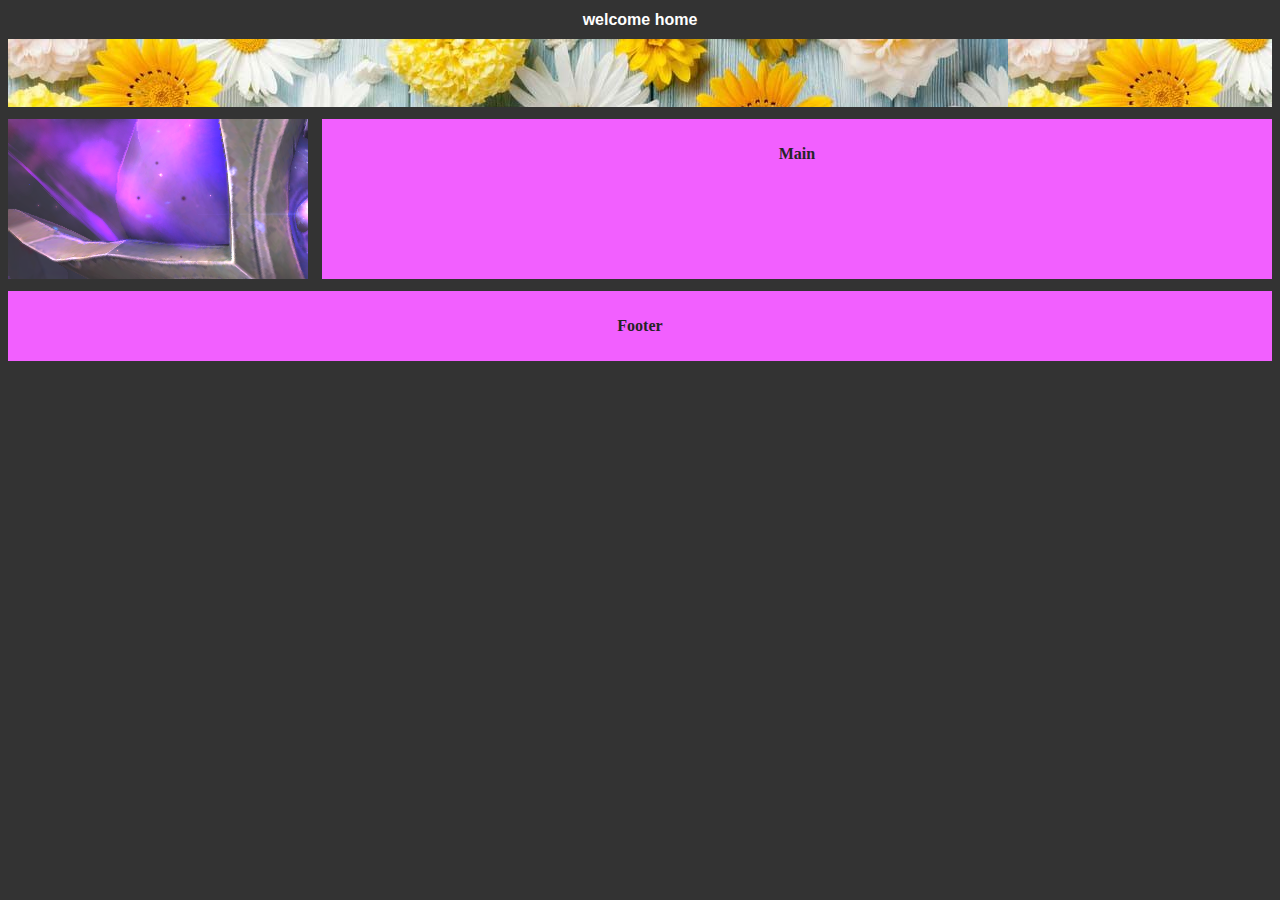
==== 22DH03009_0110_E1/MyCSS/index.html @ ebf9504a "101423" ====
<!DOCTYPE html>
<html lang="en">

<head>
    <meta charset="UTF-8">
    <meta name="viewport" content="width=device-width, initial-scale=1.0">
    <title>Css</title>
    <link rel="stylesheet" href="myCSS.css">
</head>

<body>
    <h1>welcome home</h1>
    <div class="grid">
        <header class="page-header">
        </header>
        <aside class="page-leftbar">
        </aside>
        <main class="page-main">
            <div class="content">
                <p>Main</p>
            </div>
        </main>
        <footer class="page-footer">
            <div class="content">
                <p>Footer</p>
            </div>
        </footer>
    </div>
</body>

</html>
---- 22DH03009_0110_E1/MyCSS/myCSS.css ----
h1 {
    color: white;
    font-size: medium;
    font-family: Arial, Helvetica, sans-serif;
    text-align: center;
}

body {
    background-color: #333;
}

.red {
    color: #ff0000;
}

.green {
    color: #00ff00;
}

.blue {
    color: #0000ff;
}

.yellow {
    color: #ffff00;
}

.pink {
    color: #ff00ff;
}

.grid {
    display: grid;
    grid-template-columns: 300px auto;
    grid-template-rows: 68px minmax(160px, auto) auto;
    grid-template-areas:
        'header header'
        'leftbar main'
        'footer footer';
    column-gap: 14px;
    row-gap: 12px;
}

.page-header {
    grid-area: header;
    background-image: url(../images/R.jpg);
}

.page-leftbar {
    grid-area: leftbar;
    background-image: url(../images/syvanna3.png);
}

.page-main {
    grid-area: main;
}

.page-footer {
    grid-area: footer;
}

.content {
    color: #242424;
    background-color: #f25fff;
    font-weight: 600;
    text-align: center;
    box-sizing: border-box;
    height: 100%;
    padding: 10px;
}
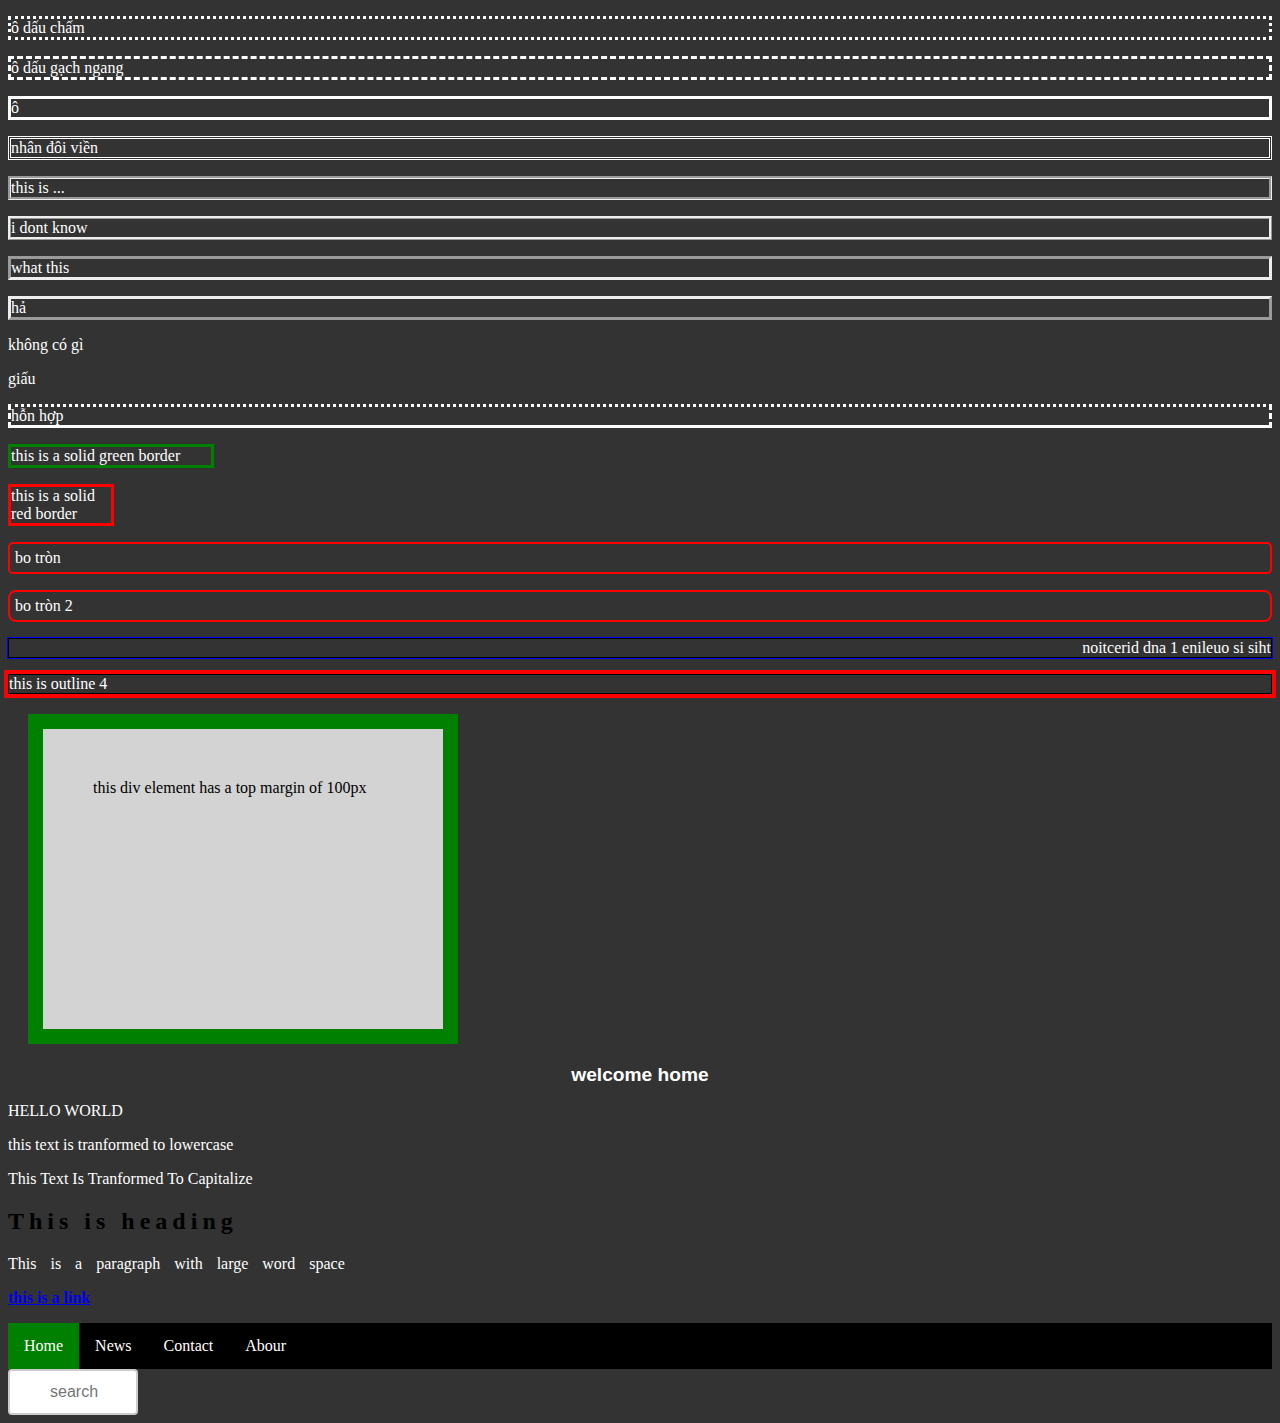
==== commit b488b3cd: "15102023" ====
--- a/22DH03009_0110_E1/MyCSS/index.html
+++ b/22DH03009_0110_E1/MyCSS/index.html
@@ -9,23 +9,40 @@
 </head>
 
 <body>
+    <p class="dotted">ô dấu chấm</p>
+    <p class="dashed">ô dấu gạch ngang</p>
+    <p class="solid">ô</p>
+    <p class="double">nhân đôi viền</p>
+    <p class="groove">this is ...</p>
+    <p class="ridge">i dont know</p>
+    <p class="inset">what this</p>
+    <p class="outset">hả</p>
+    <p class="none">không có gì</p>
+    <p class="hidden">giấu</p>
+    <p class="mix">hỗn hợp</p>
+    <p class="para1w">this is a solid green border</p>
+    <p class="para2w">this is a solid red border</p>
+    <p class="round1">bo tròn</p>
+    <p class="round2">bo tròn 2</p>
+    <p class="ex1">this is oueline 1 and direction</p>
+    <p class="ex4">this is outline 4</p>
+    <div> this div element has a top margin of 100px</div>
     <h1>welcome home</h1>
-    <div class="grid">
-        <header class="page-header">
-        </header>
-        <aside class="page-leftbar">
-        </aside>
-        <main class="page-main">
-            <div class="content">
-                <p>Main</p>
-            </div>
-        </main>
-        <footer class="page-footer">
-            <div class="content">
-                <p>Footer</p>
-            </div>
-        </footer>
-    </div>
+    <p class="uppercase">Hello World</p>
+    <p class="lowercase">this text is tranformed to lowercase</p>
+    <p class="capitalize">this text is tranformed to capitalize</p>
+    <h2> This is heading </h2>
+    <p class="one"> This is a paragraph with large word space </p>
+    <p><b><a href="https://www.shopee.com" target="_blank">this is a link</a></b></p>
+    <ul>
+        <li><a class="active" href="#home">Home</a></li>
+        <li><a href="#news">News</a></li>
+        <li><a href="#contact">Contact</a></li>
+        <li><a href="#about">Abour</a></li>
+    </ul>
+    <form>
+        <input type="text" name="search" placeholder="search">
+    </form>
 </body>
 
 </html>--- a/22DH03009_0110_E1/MyCSS/myCSS.css
+++ b/22DH03009_0110_E1/MyCSS/myCSS.css
@@ -1,8 +1,12 @@
 h1 {
     color: white;
-    font-size: medium;
+    font-size: larger;
     font-family: Arial, Helvetica, sans-serif;
     text-align: center;
+}
+
+p {
+    color: white;
 }
 
 body {
@@ -67,4 +71,203 @@
     box-sizing: border-box;
     height: 100%;
     padding: 10px;
-}+}
+
+p.dotted {
+    border-style: dotted;
+}
+
+p.dashed {
+    border-style: dashed;
+}
+
+p.solid {
+    border-style: solid;
+}
+
+p.double {
+    border-style: double;
+}
+
+p.groove {
+    border-style: groove;
+}
+
+p.ridge {
+    border-style: ridge;
+}
+
+p.inset {
+    border-style: inset;
+}
+
+p.outset {
+    border-style: outset;
+}
+
+p.none {
+    border-style: none;
+}
+
+p.hidden {
+    border-style: hidden;
+}
+
+p.mix {
+    border-style: dotted dashed solid;
+}
+
+p.para1w {
+    border-style: solid;
+    width: 200px;
+    border-color: green;
+}
+
+p.para2w {
+    border-style: solid;
+    width: 100px;
+    border-color: red;
+}
+
+/* p {
+    border-style: dotted solid dotted solid;
+    border-left: 6px solid red;
+    border-right: 6px solid red;
+ } */
+
+p.round1 {
+    border: 2px solid red;
+    border-radius: 5px;
+    padding: 5px;
+}
+
+p.round2 {
+    border: 2px solid red;
+    border-radius: 8px;
+    padding: 5px;
+}
+
+/* div {
+    border: 2px solid white;
+    margin: 25px 50px 75px 100px;
+    background-color: lightblue;
+} */
+/* div {
+    text-align: center;
+    margin: 50px 50px 50px 50px;
+    border: 2px solid black;
+    background-color: lightblue;
+    padding: 50px 50px 50px 50px;
+
+} */
+
+div {
+    height: 200px;
+    width: 50%;
+    background-color: powderblue;
+}
+
+div {
+    background-color: lightgrey;
+    width: 300px;
+    border: 15px solid green;
+    padding: 50px;
+    margin: 20px;
+}
+
+p.ex1 {
+    border: 1px solid black;
+    outline-style: solid;
+    outline-color: blue;
+    outline-width: thin;
+    direction: rtl;
+    unicode-bidi: bidi-override;
+}
+
+p.ex4 {
+    border: 1px solid black;
+    outline-style: solid;
+    outline-color: red;
+    outline-width: 4px;
+}
+
+p.uppercase {
+    text-transform: uppercase;
+}
+
+p.lowercase {
+    text-transform: lowercase;
+}
+
+p.capitalize {
+    text-transform: capitalize;
+}
+
+h2 {
+    letter-spacing: 5px;
+}
+
+p.one {
+    word-spacing: 10px;
+}
+
+/* a:link {
+    color: red;
+}
+
+a:visited {
+    color: green;
+}
+
+a:active {
+    color: blue;
+}
+
+a:hover {
+    color: hotpink;
+} */
+
+ul {
+    list-style-type: none;
+    margin: 0;
+    padding: 0;
+    overflow: hidden;
+    background-color: black;
+  }
+  
+  li {
+    float: left;
+  }
+  
+  li a {
+    display: block;
+    color: white;
+    text-align: center;
+    padding: 14px 16px;
+    text-decoration: none;
+  }
+  
+  li a:hover {
+    background-color: #111;
+  }
+
+  .active {
+    background-color: green;
+  }
+  input[type=text]{
+    width: 130px;
+    box-sizing: border-box;
+    border: 2px solid #ccc;
+    border-radius: 4px;
+    font-size: 16px;
+    background-color: white;
+    background-image: url();
+    background-position: 10px 10px;
+    background-repeat: no-repeat;
+    padding: 12px 20px 12px 40px;
+    transition: width 0.4s ease-in-out;
+  }
+
+  input[type=text]:focus {
+    width: 100%;
+  }